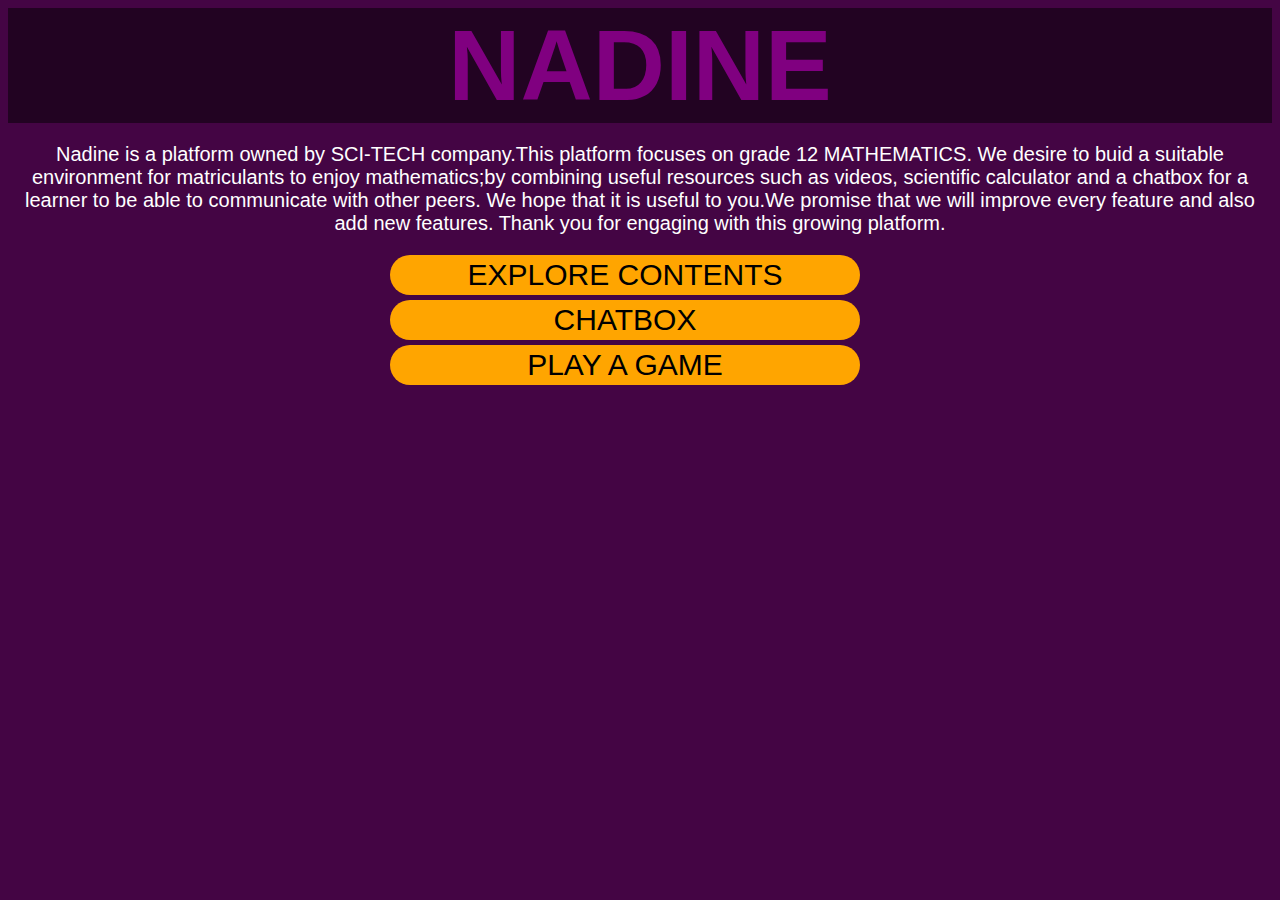
==== index.html @ d758c746 "Add files via upload" ====
<!DOCTYPE html>
<html lang="en">
<head>
  <meta charset="UTF-8">
  <meta name="viewport" content="width=device-width, initial-scale=1.0">
  <title>HOMEPAGE</title>
  <link rel="stylesheet" href="index.css">
</head>
<body>
  <h1>NADINE</h1>
  
  <p>
     Nadine is a platform owned by SCI-TECH company.This platform focuses on grade 12 MATHEMATICS.
     We desire to buid a suitable environment for matriculants to enjoy mathematics;by combining useful resources 
     such as videos, scientific calculator and a chatbox for a learner to be able to communicate with other peers.
     We hope that it is useful to you.We promise that we will improve every feature and also add new features.
     Thank you for engaging with this growing platform.
  </p>
  <div>
    <a href="Chapters.html"><button>EXPLORE CONTENTS</button></a>
    <a href="Chat.html"><button>CHATBOX</button></a>
    <a href="Game.html"><button>PLAY A GAME</button></a>
  </div>
 
</body>
</html>
---- index.css ----
h1{
  margin-top: 0%;
  margin-bottom: 0%;
  color: purple;
  text-align: center;
  background-color: rgb(34, 3, 34);
  font-size: 100px;
  font-family: Verdana, Geneva, Tahoma, sans-serif;
}

div{
  margin-left: auto;
  margin-right: auto;
  width: 500px;
}

p{
  color: white;
  font-size: 20px;
  text-align: center;
  font-family: Verdana, Geneva, Tahoma, sans-serif;
}

body{
  background-color: rgb(68, 5, 68);
}

button{
  background-color: orange;
  font-size: 30px;
  margin-bottom: 5px;
  margin-top: 0%;
  width: 470px;
  height: 40px;
  border: none;
  border-radius: 250px;
  cursor: pointer;
 
}

button:hover{
  opacity: 0.7;
}

button:active{
  opacity: 0.5;
}
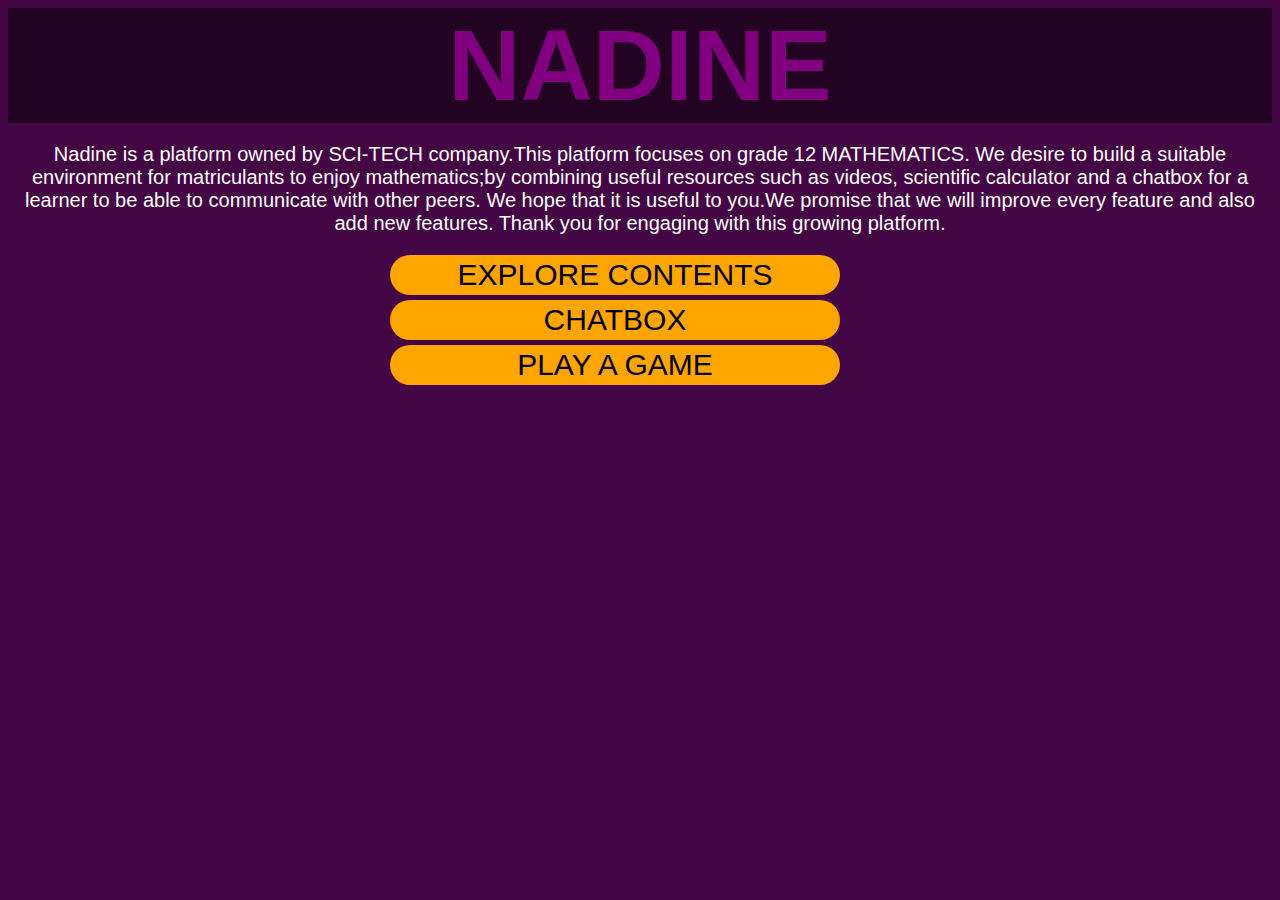
==== commit 24bb48ea: "Update index.html" ====
--- a/index.html
+++ b/index.html
@@ -11,7 +11,7 @@
   
   <p>
      Nadine is a platform owned by SCI-TECH company.This platform focuses on grade 12 MATHEMATICS.
-     We desire to buid a suitable environment for matriculants to enjoy mathematics;by combining useful resources 
+     We desire to build a suitable environment for matriculants to enjoy mathematics;by combining useful resources 
      such as videos, scientific calculator and a chatbox for a learner to be able to communicate with other peers.
      We hope that it is useful to you.We promise that we will improve every feature and also add new features.
      Thank you for engaging with this growing platform.
@@ -23,4 +23,4 @@
   </div>
  
 </body>
-</html>+</html>
--- a/index.css
+++ b/index.css
@@ -30,7 +30,7 @@
   font-size: 30px;
   margin-bottom: 5px;
   margin-top: 0%;
-  width: 470px;
+  width: 450px;
   height: 40px;
   border: none;
   border-radius: 250px;
@@ -44,4 +44,4 @@
 
 button:active{
   opacity: 0.5;
-}+}
